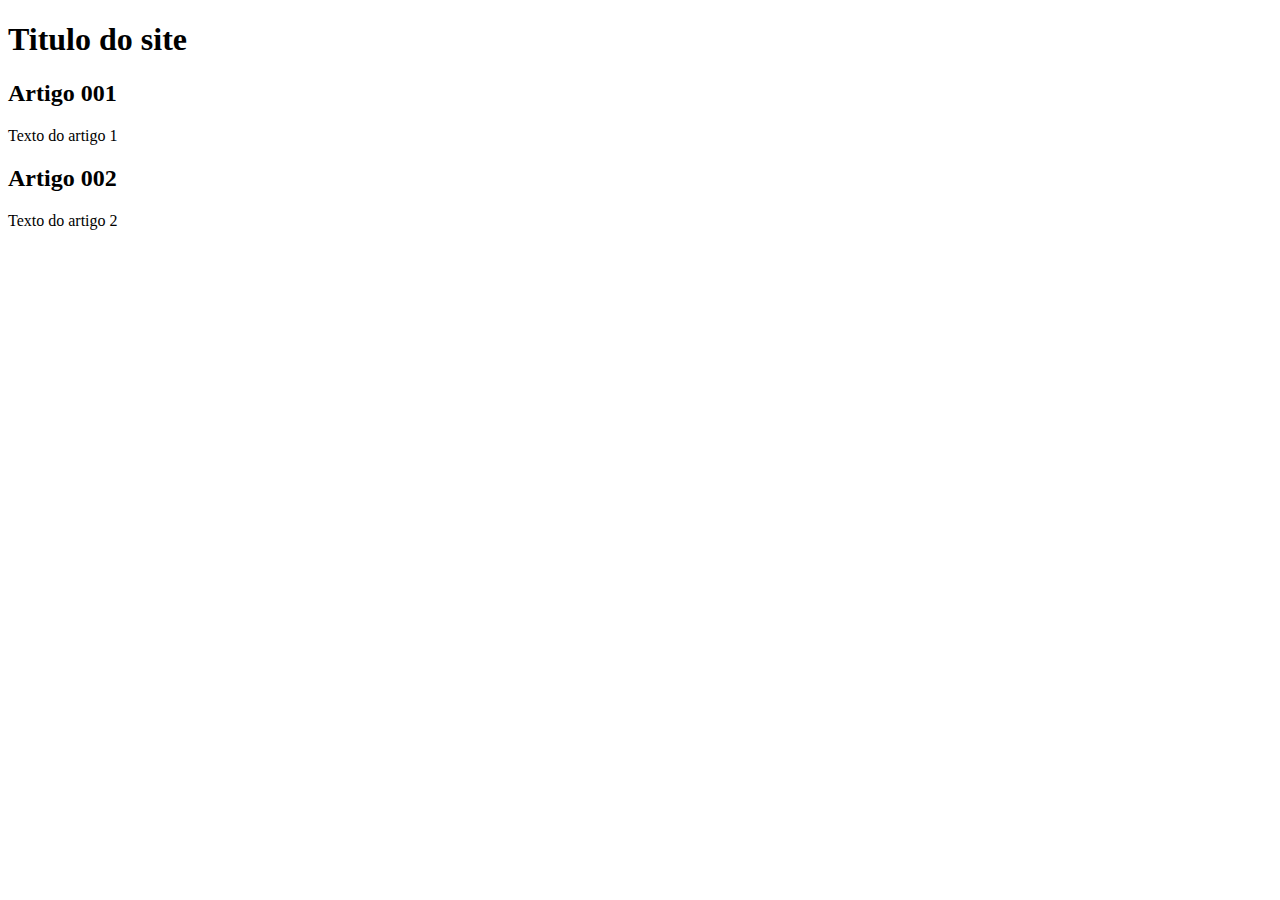
==== index.html @ f0c805bd "Criei o indice" ====
<!DOCTYPE html>
<html lang="pt-br">

<head>
    <meta charset="UTF-8">
    <meta http-equiv="X-UA-Compatible" content="IE=edge">
    <meta name="viewport" content="width=device-width, initial-scale=1.0">
    <title>Curso de Git e GitHub</title>
</head>

<body>
    <main>
        <header>
            <h1>Titulo do site</h1>
        </header>

        <article>
            <h2>Artigo 001</h2>
            <p>Texto do artigo 1</p>
        </article>

        <article>
            <h2>Artigo 002</h2>
            <p>Texto do artigo 2</p>
        </article>


    </main>
</body>

</html>
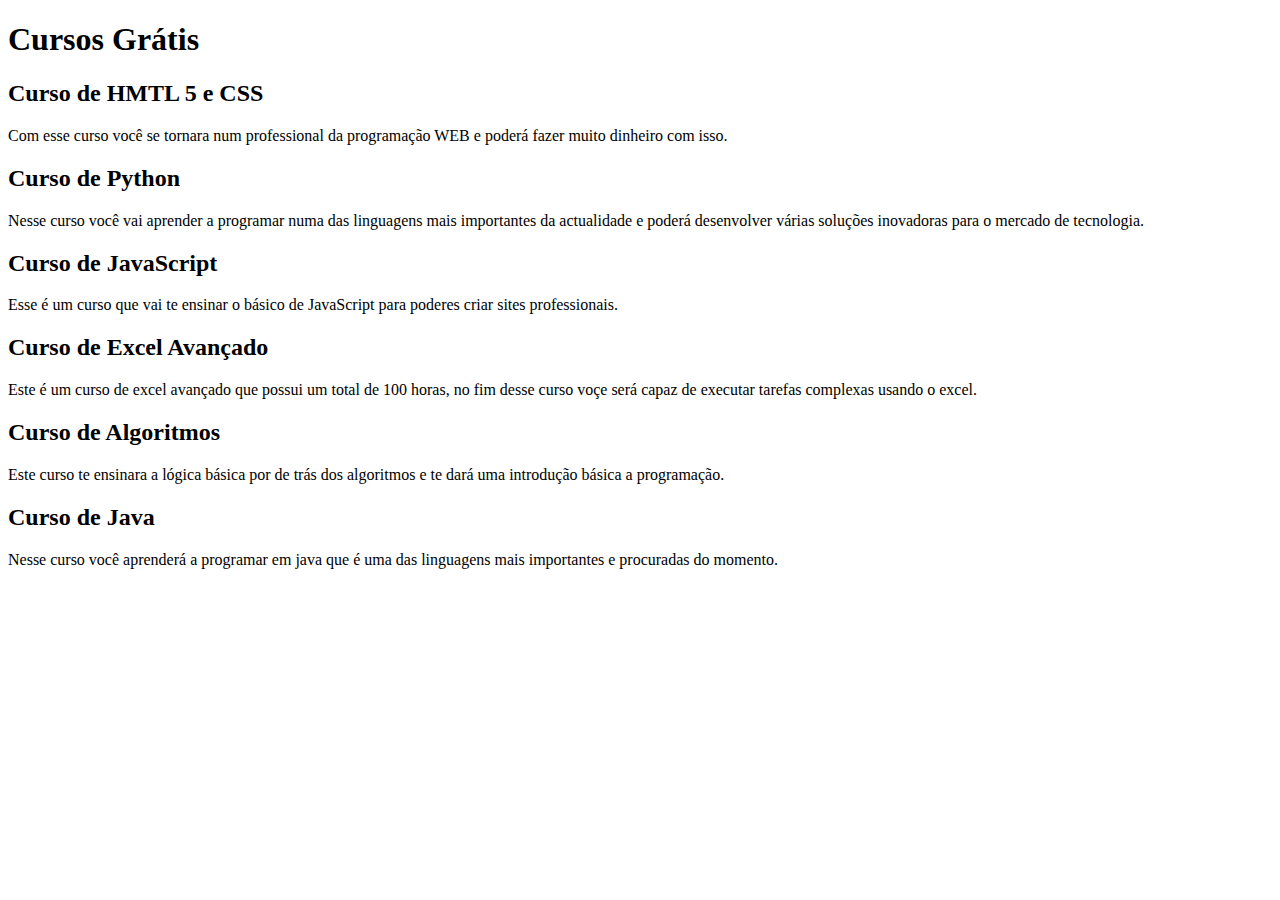
==== commit 4c03bf45: "Comecei a criar o conteúdo do site." ====
--- a/index.html
+++ b/index.html
@@ -11,19 +11,44 @@
 <body>
     <main>
         <header>
-            <h1>Titulo do site</h1>
+            <h1>Cursos Grátis</h1>
         </header>
 
         <article>
-            <h2>Artigo 001</h2>
-            <p>Texto do artigo 1</p>
+            <h2>Curso de HMTL 5 e CSS</h2>
+            <p>Com esse curso você se tornara num professional da programação WEB e poderá fazer muito dinheiro com
+                isso.</p>
         </article>
 
         <article>
-            <h2>Artigo 002</h2>
-            <p>Texto do artigo 2</p>
+            <h2>Curso de Python</h2>
+            <p>Nesse curso você vai aprender a programar numa das linguagens mais importantes da actualidade e poderá
+                desenvolver várias soluções inovadoras para o mercado de tecnologia. </p>
         </article>
 
+        <article>
+            <h2>Curso de JavaScript</h2>
+            <p>Esse é um curso que vai te ensinar o básico de JavaScript para poderes criar sites professionais.
+            </p>
+        </article>
+
+        <article>
+            <h2>Curso de Excel Avançado</h2>
+            <p>Este é um curso de excel avançado que possui um total de 100 horas, no fim desse curso voçe será capaz de
+                executar tarefas complexas usando o excel.</p>
+        </article>
+
+        <article>
+            <h2>Curso de Algoritmos</h2>
+            <p>Este curso te ensinara a lógica básica por de trás dos algoritmos e te dará uma introdução básica a
+                programação.</p>
+        </article>
+
+        <article>
+            <h2>Curso de Java</h2>
+            <p>Nesse curso você aprenderá a programar em java que é uma das linguagens mais importantes e procuradas do
+                momento.</p>
+        </article>
 
     </main>
 </body>
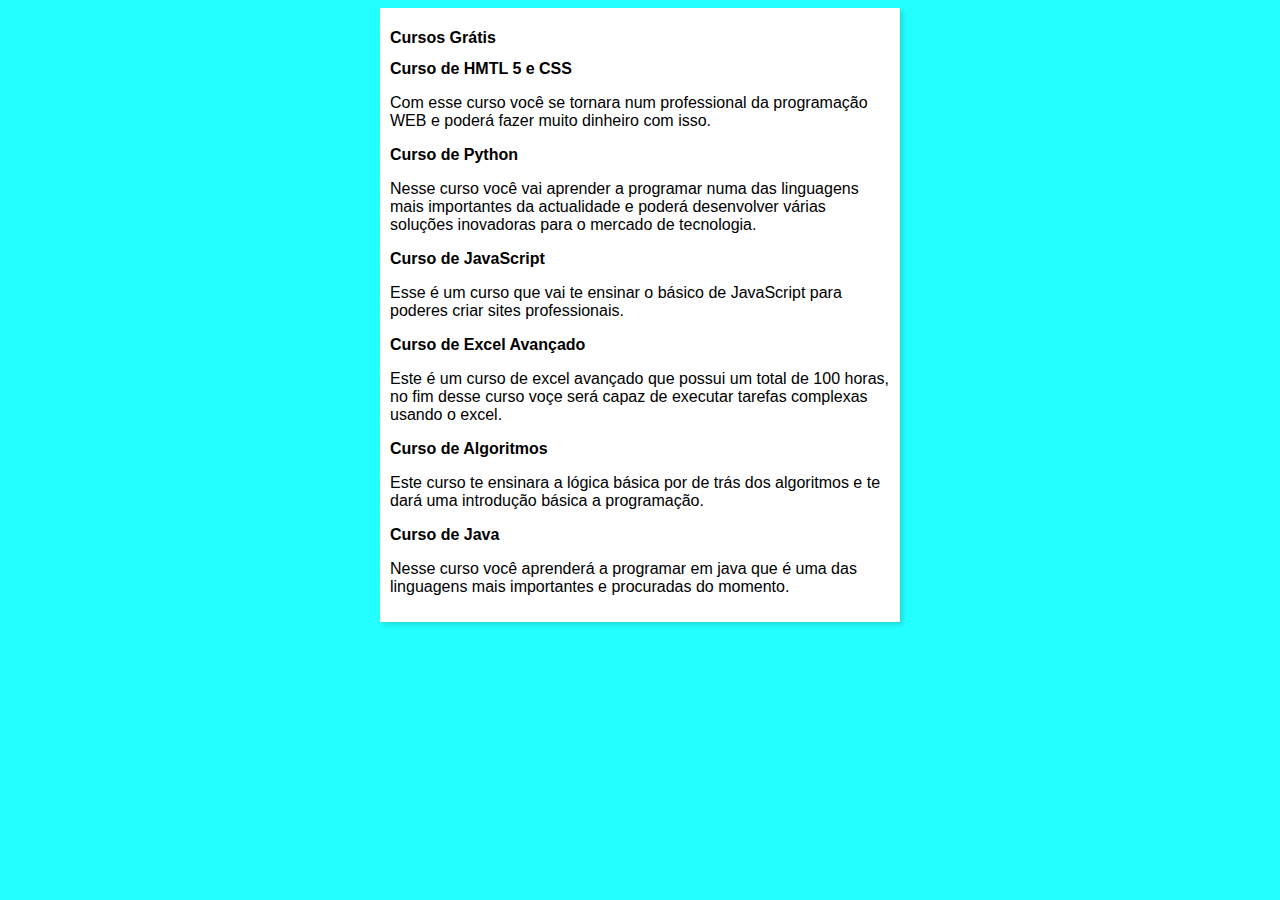
==== commit 4e2c6fd3: "Começei a criar o conteúdo" ====
--- a/index.html
+++ b/index.html
@@ -7,6 +7,9 @@
     <meta name="viewport" content="width=device-width, initial-scale=1.0">
     <title>Curso de Git e GitHub</title>
 </head>
+
+<link rel="stylesheet" href="Estilos/Styles.CSS">
+
 
 <body>
     <main>
--- a/Estilos/Styles.CSS
+++ b/Estilos/Styles.CSS
@@ -0,0 +1,14 @@
+*{ font-family: Arial, Helvetica, sans-serif;
+ font-size: 16px;
+}
+body {
+background-color: rgba(8, 255, 255, 0.891);
+}
+
+main {
+background-color: white;
+margin: auto;
+width: 500px;
+padding: 10px;
+box-shadow: 3px 3px 5px rgba(0, 0, 0, 0.145);
+}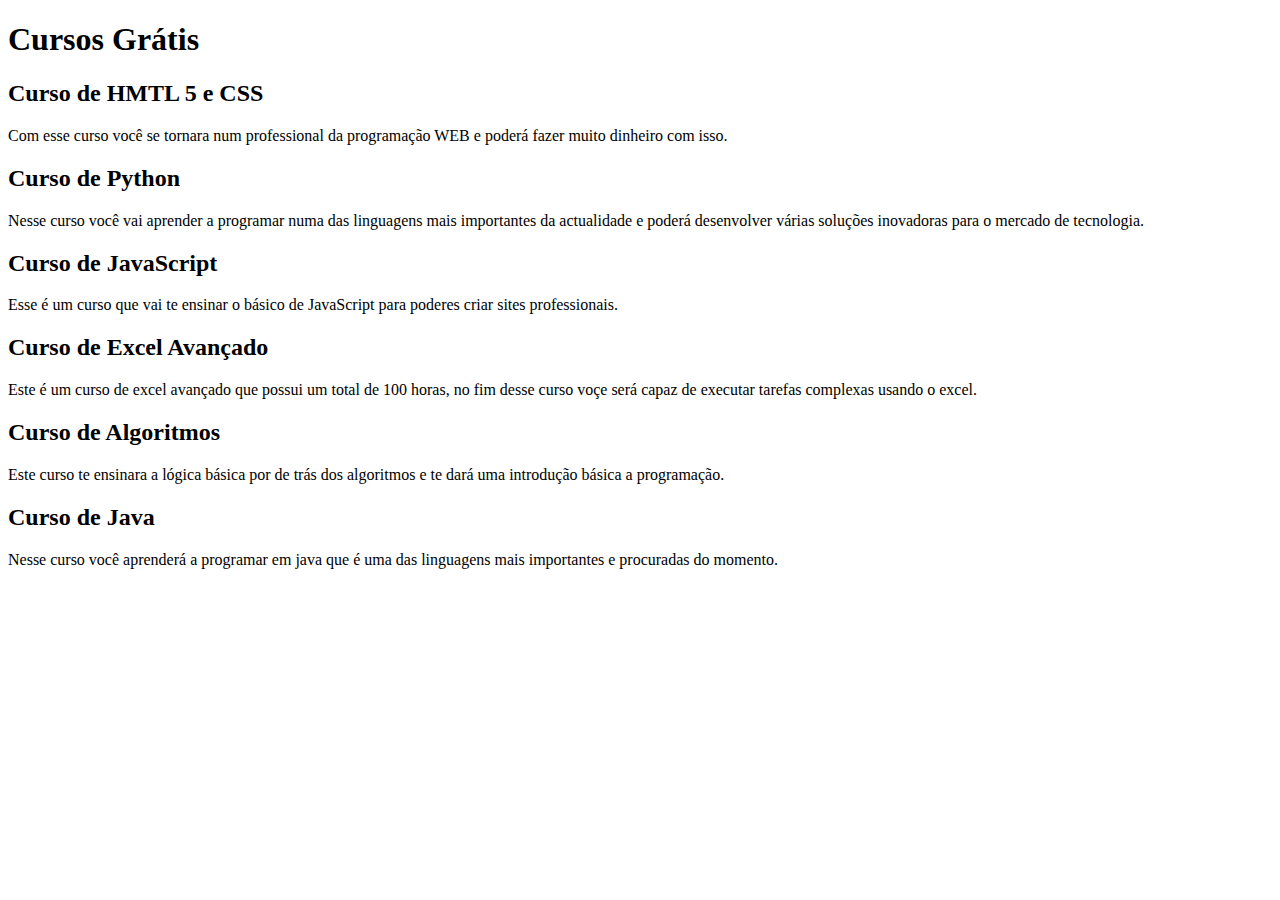
==== commit 81582b47: "Adicionei o titulo ao conteudo" ====
--- a/index.html
+++ b/index.html
@@ -5,11 +5,8 @@
     <meta charset="UTF-8">
     <meta http-equiv="X-UA-Compatible" content="IE=edge">
     <meta name="viewport" content="width=device-width, initial-scale=1.0">
-    <title>Curso de Git e GitHub</title>
+    <title>Curso Video</title>
 </head>
-
-<link rel="stylesheet" href="Estilos/Styles.CSS">
-
 
 <body>
     <main>
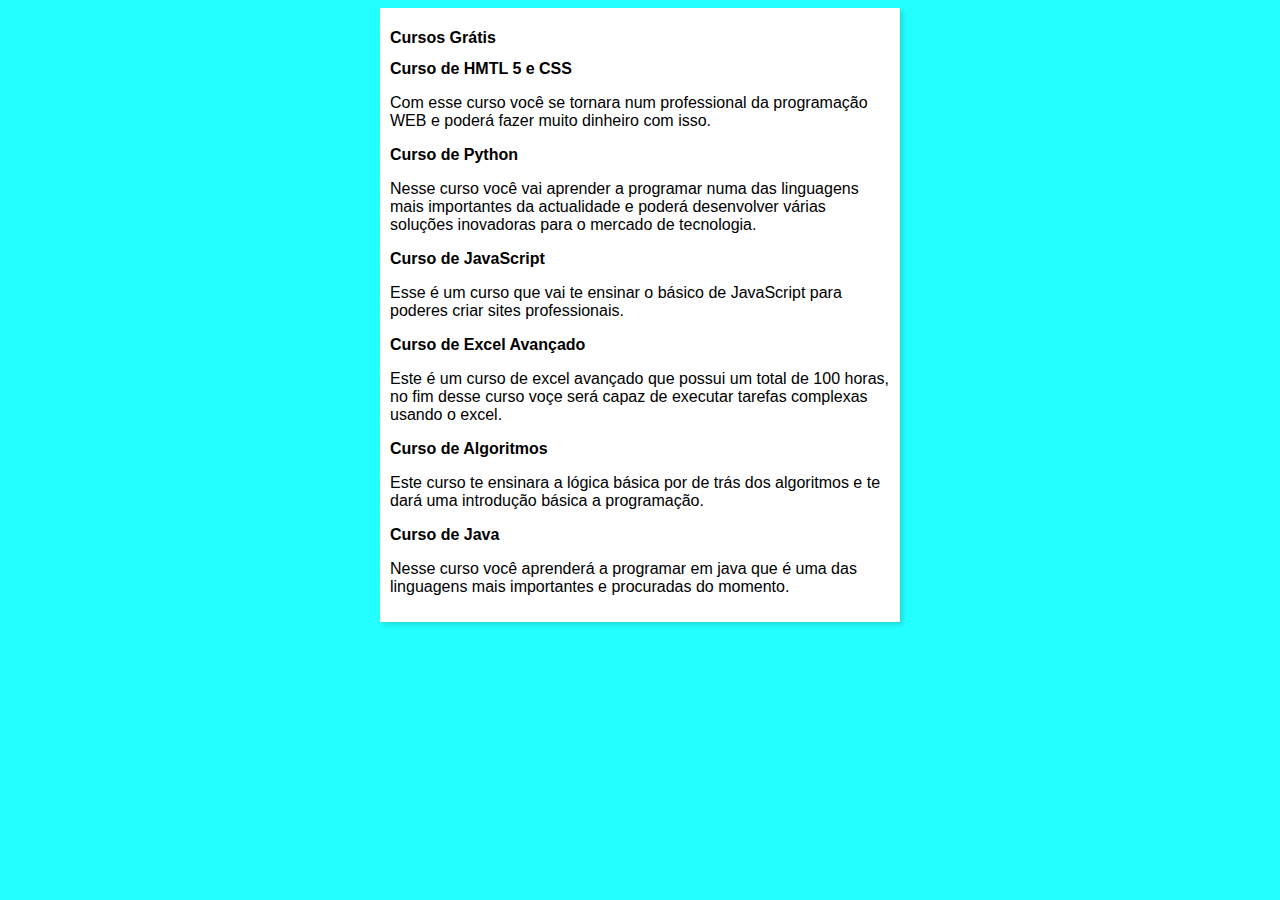
==== commit a4539b1d: "Actualizei o titulo corretamente" ====
--- a/index.html
+++ b/index.html
@@ -5,8 +5,11 @@
     <meta charset="UTF-8">
     <meta http-equiv="X-UA-Compatible" content="IE=edge">
     <meta name="viewport" content="width=device-width, initial-scale=1.0">
-    <title>Curso Video</title>
+    <title>Curso em Video</title>
 </head>
+
+<link rel="stylesheet" href="Estilos/Styles.CSS">
+
 
 <body>
     <main>
--- a/Estilos/Styles.CSS
+++ b/Estilos/Styles.CSS
@@ -0,0 +1,14 @@
+*{ font-family: Arial, Helvetica, sans-serif;
+ font-size: 16px;
+}
+body {
+background-color: rgba(8, 255, 255, 0.891);
+}
+
+main {
+background-color: white;
+margin: auto;
+width: 500px;
+padding: 10px;
+box-shadow: 3px 3px 5px rgba(0, 0, 0, 0.145);
+}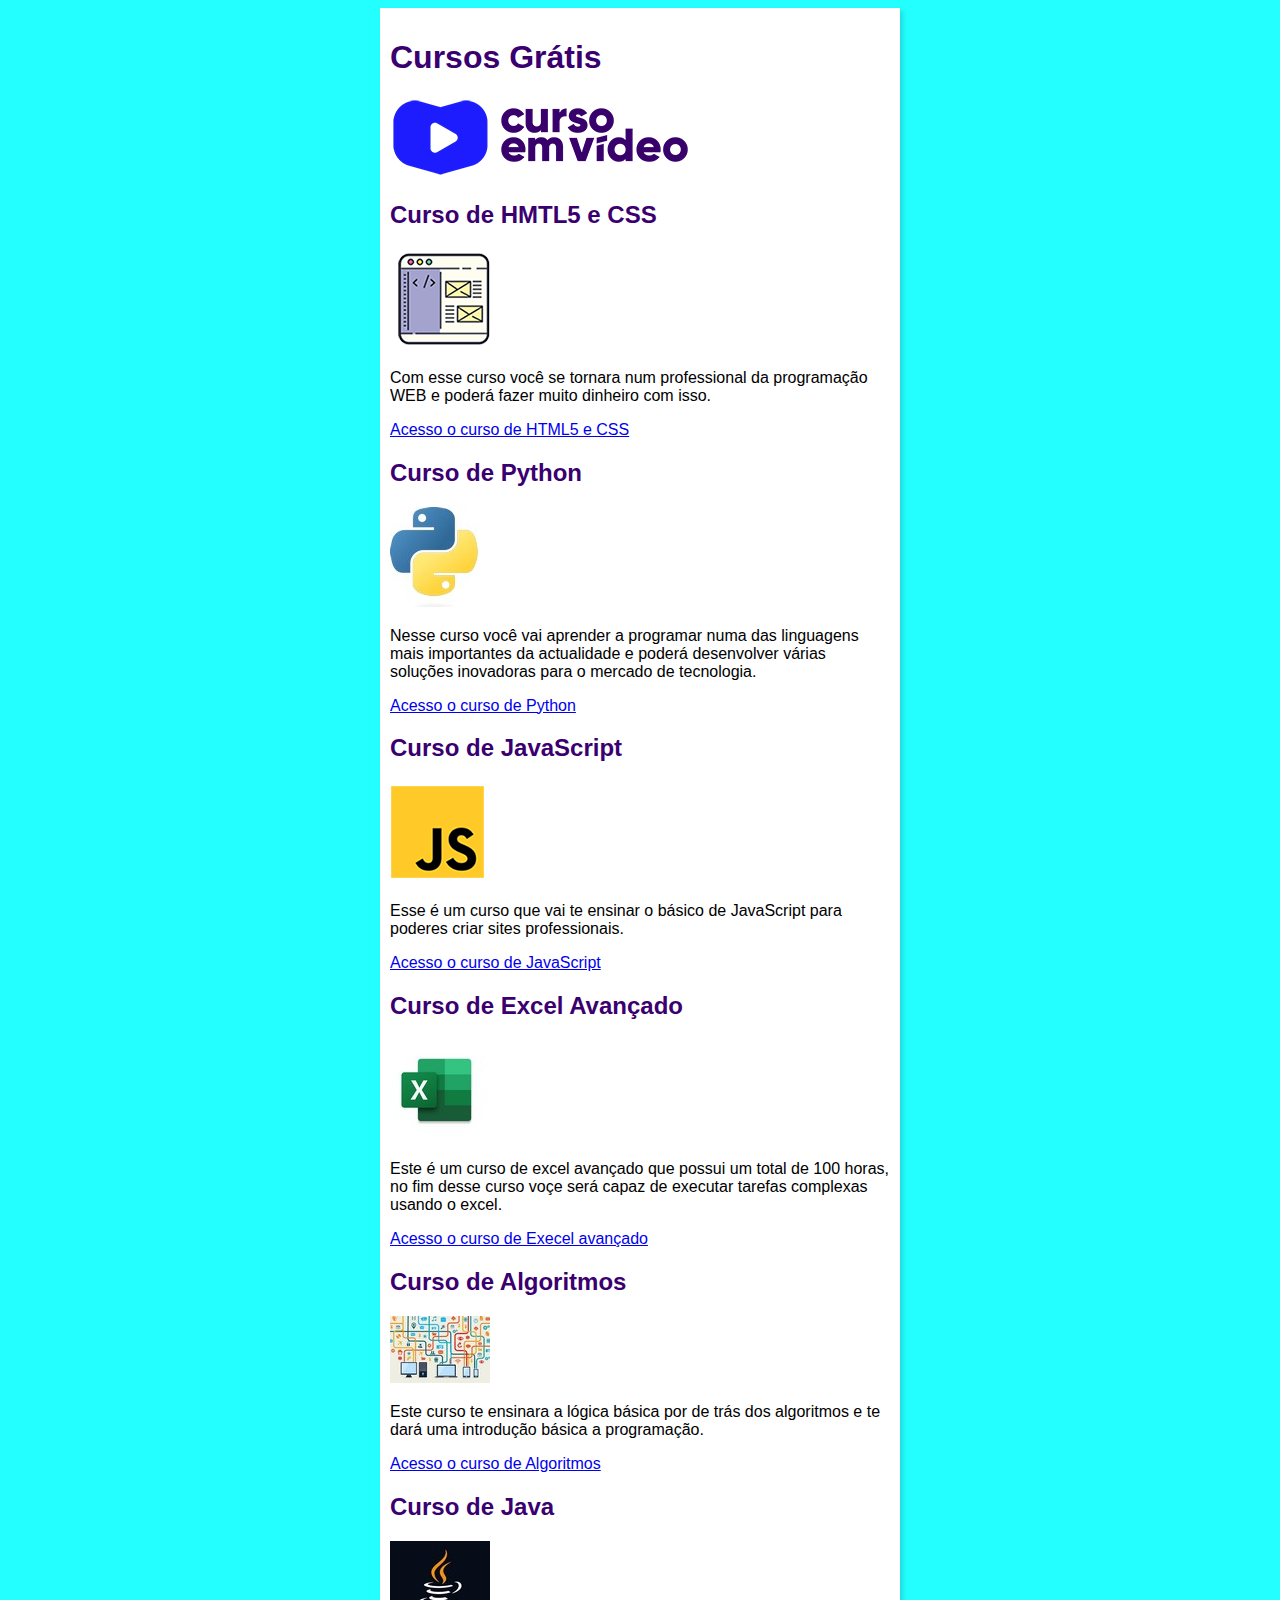
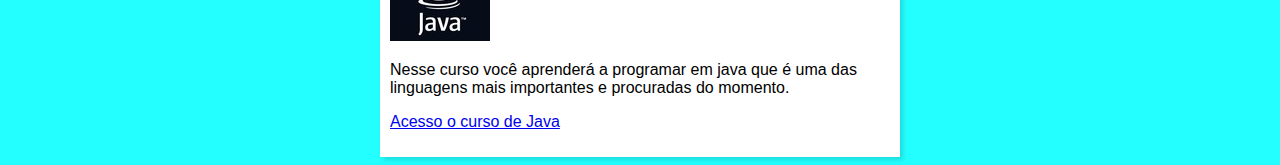
==== commit 1e6d3e89: "Criei os links html do site" ====
--- a/index.html
+++ b/index.html
@@ -15,42 +15,56 @@
     <main>
         <header>
             <h1>Cursos Grátis</h1>
+            <img class="centro" src="Imagens/curso-em-video-cor.png" alt="Curso em Video">
         </header>
 
         <article>
-            <h2>Curso de HMTL 5 e CSS</h2>
+            <h2>Curso de HMTL5 e CSS</h2>
+            <img class="lado" src="Imagens/curso-html-css.png" alt="HTML e CSS">
             <p>Com esse curso você se tornara num professional da programação WEB e poderá fazer muito dinheiro com
                 isso.</p>
+            <p><a href="curso-html.html">Acesso o curso de HTML5 e CSS</a></p>
         </article>
 
         <article>
             <h2>Curso de Python</h2>
+            <img class="lado" src="Imagens/Python.jpg" alt="Python">
             <p>Nesse curso você vai aprender a programar numa das linguagens mais importantes da actualidade e poderá
                 desenvolver várias soluções inovadoras para o mercado de tecnologia. </p>
+            <p><a href="curso-Python.html">Acesso o curso de Python</a></p>
         </article>
 
         <article>
             <h2>Curso de JavaScript</h2>
+            <img class="lado" src="Imagens/curso-javascript.png" alt="">
             <p>Esse é um curso que vai te ensinar o básico de JavaScript para poderes criar sites professionais.
             </p>
+            <p><a href="curso-js.html">Acesso o curso de JavaScript</a></p>
         </article>
 
         <article>
             <h2>Curso de Excel Avançado</h2>
+            <img class="lado" src="Imagens/Excel.jpg" alt="Excel">
             <p>Este é um curso de excel avançado que possui um total de 100 horas, no fim desse curso voçe será capaz de
                 executar tarefas complexas usando o excel.</p>
+            <p><a href="curso-Excel-Avancado.html">Acesso o curso de Execel avançado</a></p>
         </article>
 
         <article>
             <h2>Curso de Algoritmos</h2>
+            <img class="lado" src="Imagens/Algoritmos.jpg" alt="Algoritmos">
             <p>Este curso te ensinara a lógica básica por de trás dos algoritmos e te dará uma introdução básica a
                 programação.</p>
+            <p><a href="Curso-Algoritmo.html">Acesso o curso de Algoritmos</a></p>
+
         </article>
 
         <article>
             <h2>Curso de Java</h2>
+            <img class="lado" src="Imagens/java.jpg" alt="Java">
             <p>Nesse curso você aprenderá a programar em java que é uma das linguagens mais importantes e procuradas do
                 momento.</p>
+            <p><a href="curso-Java.html">Acesso o curso de Java</a></p>
         </article>
 
     </main>
--- a/Estilos/Styles.CSS
+++ b/Estilos/Styles.CSS
@@ -1,14 +1,29 @@
-*{ font-family: Arial, Helvetica, sans-serif;
- font-size: 16px;
-}
-body {
-background-color: rgba(8, 255, 255, 0.891);
+* {
+    font-family: Arial, Helvetica, sans-serif;
+    font-size: 16px;
 }
 
+body {
+    background-color: rgba(8, 255, 255, 0.891);
+}
+
+h1 {
+    font-size: 2em;
+    Color: rgb(58, 0, 112);
+}
+
+h2 {
+    font-size: 1.5em;
+    Color: rgb(58, 0, 112);
+}
+
+
+
+
 main {
-background-color: white;
-margin: auto;
-width: 500px;
-padding: 10px;
-box-shadow: 3px 3px 5px rgba(0, 0, 0, 0.145);
+    background-color: white;
+    margin: auto;
+    width: 500px;
+    padding: 10px;
+    box-shadow: 3px 3px 5px rgba(0, 0, 0, 0.145);
 }